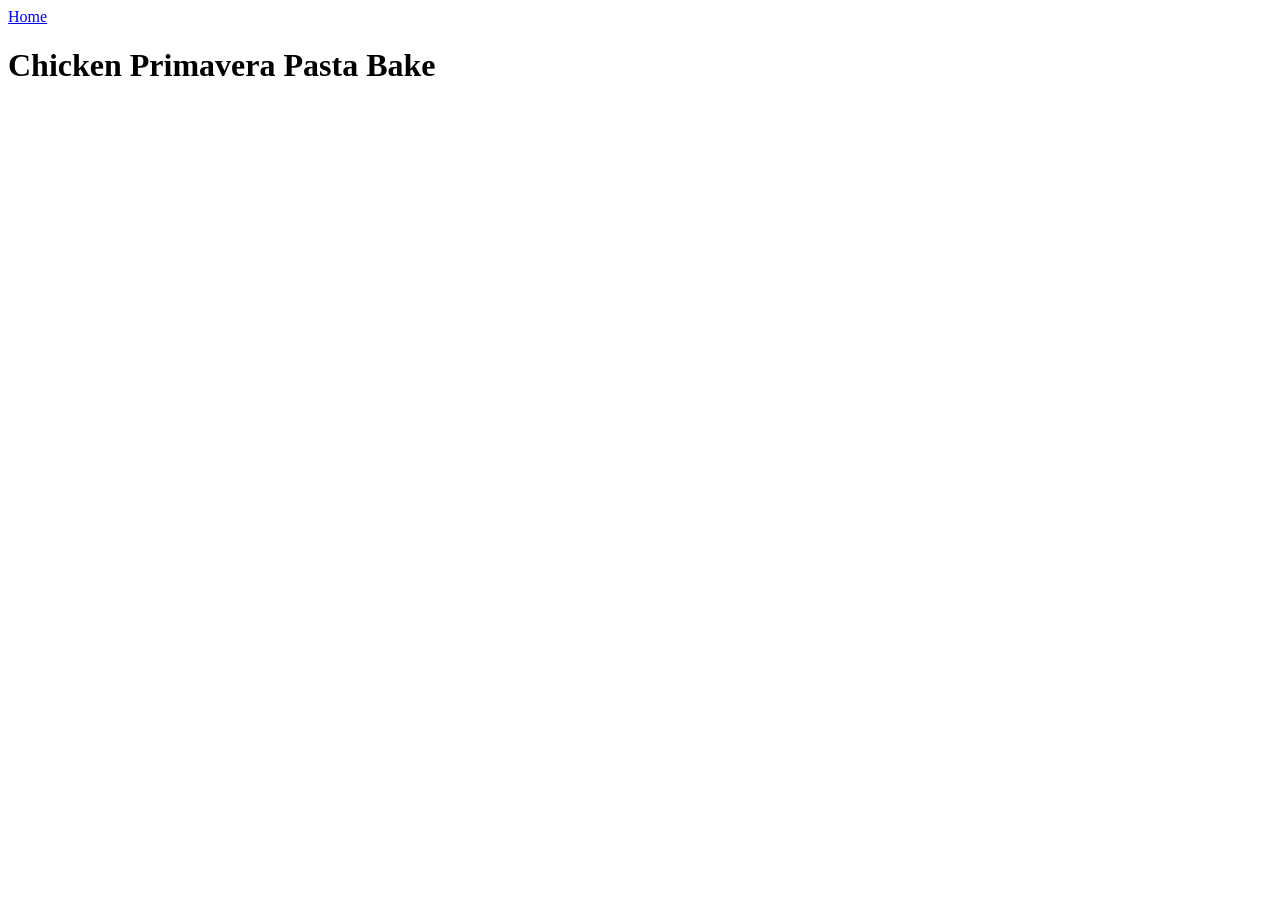
==== recipes/chicken-primavera-pasta-bake.html @ 7d93a8a2 "Add recipe page Added the start of the recipe page, with a link back to the homepage." ====
<!DOCTYPE html>
<html lang="en">
<head>
    <meta charset="UTF-8">
    <meta name="viewport" content="width=device-width, initial-scale=1.0">
    <title>Document</title>
</head>
<body>
    <a href="../index.html">Home</a>
    <h1>Chicken Primavera Pasta Bake</h1>
</body>
</html>
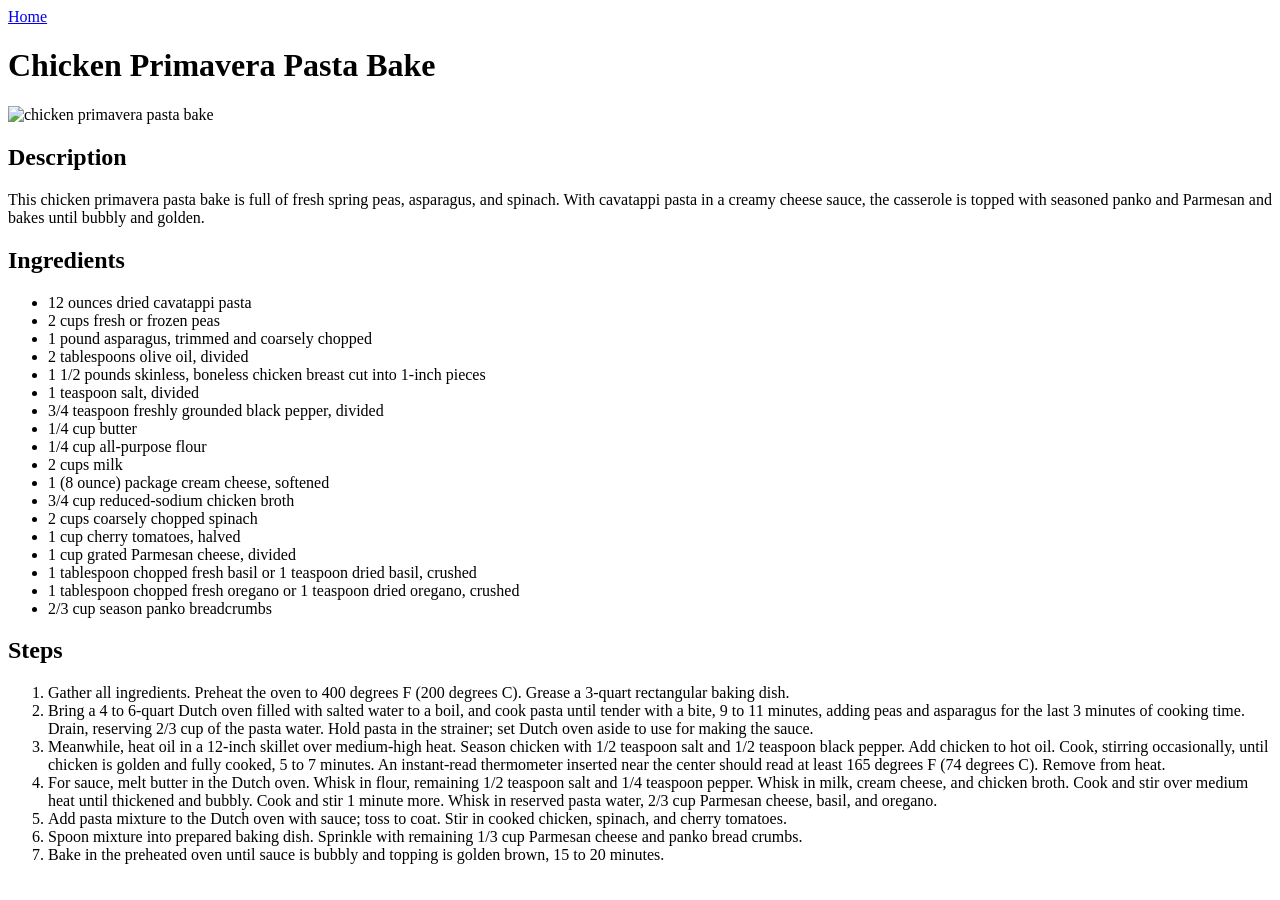
==== commit 4dac0754: "Add recipe details Added the description, ingredients, and steps required to recreate the dish" ====
--- a/recipes/chicken-primavera-pasta-bake.html
+++ b/recipes/chicken-primavera-pasta-bake.html
@@ -8,5 +8,46 @@
 <body>
     <a href="../index.html">Home</a>
     <h1>Chicken Primavera Pasta Bake</h1>
+
+    <img src="https://www.allrecipes.com/thmb/qYJiZvqXXNpok1I8tO9OtwBjxLs=/750x0/filters:no_upscale():max_bytes(150000):strip_icc():format(webp)/11734183-Chicken-Primavera-Pasta-Bake-ddmfs-4x3-A-eecdcdb3a5874845b51874dfd3447703.jpg" alt="chicken primavera pasta bake">
+
+    <h2>Description</h2>
+
+    <p>This chicken primavera pasta bake is full of fresh spring peas, asparagus, and spinach. With cavatappi pasta in a creamy cheese sauce, the casserole is topped with seasoned panko and Parmesan and bakes until bubbly and golden.</p>
+
+    <h2>Ingredients</h2>
+
+    <ul>
+        <li>12 ounces dried cavatappi pasta</li>
+        <li>2 cups fresh or frozen peas</li>
+        <li>1 pound asparagus, trimmed and coarsely chopped</li>
+        <li>2 tablespoons olive oil, divided</li>
+        <li>1 1/2 pounds skinless, boneless chicken breast cut into 1-inch pieces</li>
+        <li>1 teaspoon salt, divided</li>
+        <li>3/4 teaspoon freshly grounded black pepper, divided</li>
+        <li>1/4 cup butter</li>
+        <li>1/4 cup all-purpose flour</li>
+        <li>2 cups milk</li>
+        <li>1 (8 ounce) package cream cheese, softened</li>
+        <li>3/4 cup reduced-sodium chicken broth</li>
+        <li>2 cups coarsely chopped spinach</li>
+        <li>1 cup cherry tomatoes, halved</li>
+        <li>1 cup grated Parmesan cheese, divided</li>
+        <li>1 tablespoon chopped fresh basil or 1 teaspoon dried basil, crushed</li>
+        <li>1 tablespoon chopped fresh oregano or 1 teaspoon dried oregano, crushed</li>
+        <li>2/3 cup season panko breadcrumbs</li>
+    </ul>
+
+    <h2>Steps</h2>
+
+    <ol>
+        <li>Gather all ingredients. Preheat the oven to 400 degrees F (200 degrees C). Grease a 3-quart rectangular baking dish.</li>
+        <li>Bring a 4 to 6-quart Dutch oven filled with salted water to a boil, and cook pasta until tender with a bite, 9 to 11 minutes, adding peas and asparagus for the last 3 minutes of cooking time. Drain, reserving 2/3 cup of the pasta water. Hold pasta in the strainer; set Dutch oven aside to use for making the sauce. </li>
+        <li>Meanwhile, heat oil in a 12-inch skillet over medium-high heat. Season chicken with 1/2 teaspoon salt and 1/2 teaspoon black pepper. Add chicken to hot oil. Cook, stirring occasionally, until chicken is golden and fully cooked, 5 to 7 minutes. An instant-read thermometer inserted near the center should read at least 165 degrees F (74 degrees C). Remove from heat.</li>
+        <li>For sauce, melt butter in the Dutch oven. Whisk in flour, remaining 1/2 teaspoon salt and 1/4 teaspoon pepper. Whisk in milk, cream cheese, and chicken broth. Cook and stir over medium heat until thickened and bubbly. Cook and stir 1 minute more. Whisk in reserved pasta water, 2/3 cup Parmesan cheese, basil, and oregano. </li>
+        <li>Add pasta mixture to the Dutch oven with sauce; toss to coat. Stir in cooked chicken, spinach, and cherry tomatoes.</li>
+        <li>Spoon mixture into prepared baking dish. Sprinkle with remaining 1/3 cup Parmesan cheese and panko bread crumbs.</li>
+        <li>Bake in the preheated oven until sauce is bubbly and topping is golden brown, 15 to 20 minutes.</li>
+    </ol>
 </body>
 </html>
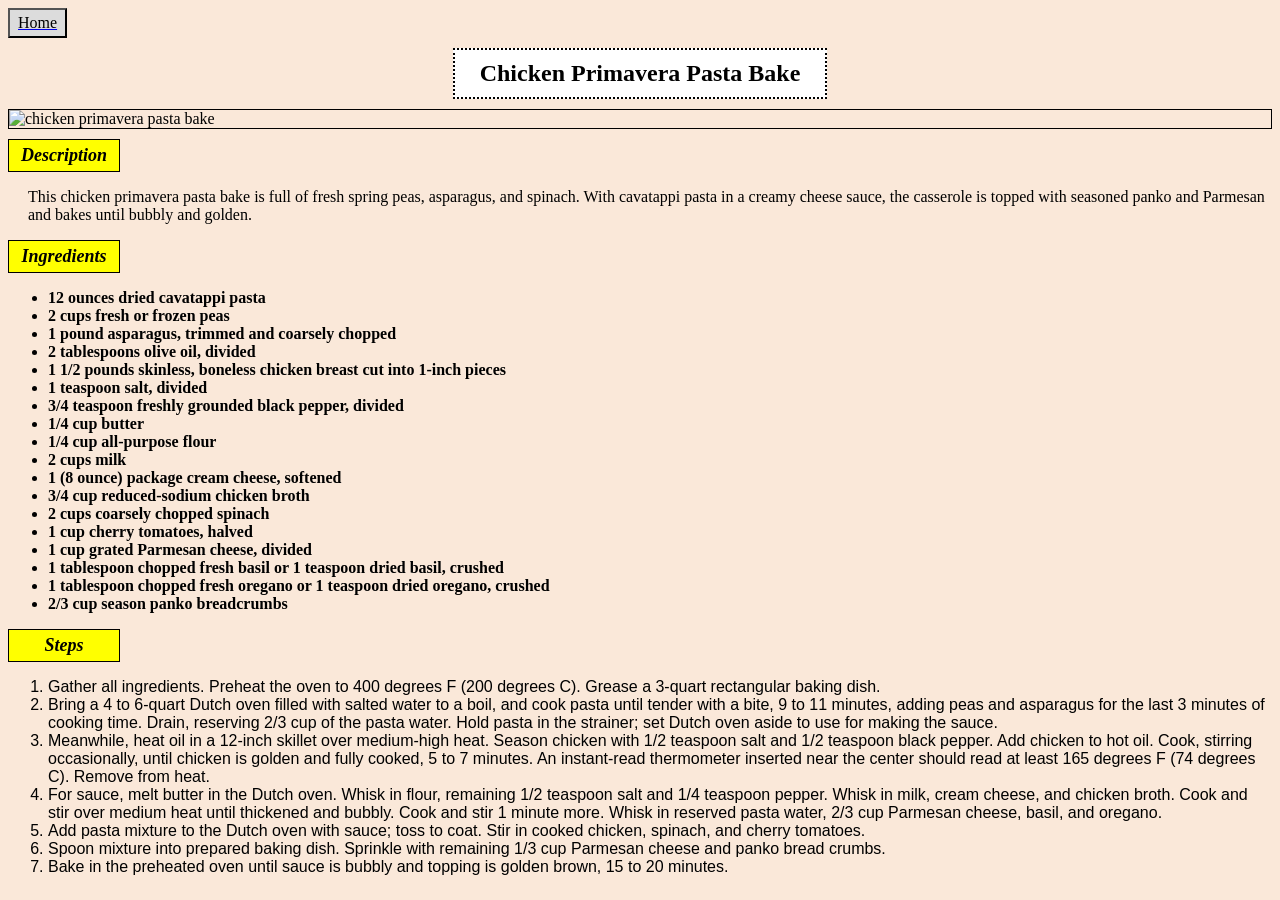
==== commit 3d0e637f: "Add CSS styling to pages" ====
--- a/recipes/chicken-primavera-pasta-bake.html
+++ b/recipes/chicken-primavera-pasta-bake.html
@@ -3,11 +3,12 @@
 <head>
     <meta charset="UTF-8">
     <meta name="viewport" content="width=device-width, initial-scale=1.0">
-    <title>Document</title>
+    <title>Chicken Primavera Pasta Bake</title>
+    <link rel="stylesheet" href="../style.css">
 </head>
 <body>
-    <a href="../index.html">Home</a>
-    <h1>Chicken Primavera Pasta Bake</h1>
+    <a href="../index.html"><button>Home</button></a>
+    <h1 class="header-recipe">Chicken Primavera Pasta Bake</h1>
 
     <img src="https://www.allrecipes.com/thmb/qYJiZvqXXNpok1I8tO9OtwBjxLs=/750x0/filters:no_upscale():max_bytes(150000):strip_icc():format(webp)/11734183-Chicken-Primavera-Pasta-Bake-ddmfs-4x3-A-eecdcdb3a5874845b51874dfd3447703.jpg" alt="chicken primavera pasta bake">
 
--- a/style.css
+++ b/style.css
@@ -0,0 +1,72 @@
+*{
+    font-family: Georgia, 'Times New Roman', Times, serif;
+    background-color: rgb(250, 232, 217);
+}
+
+html{
+    box-sizing: border-box;
+}
+
+h1{
+    box-sizing: inherit;
+    width: 350px;
+    background-color: white;
+    text-align: center;
+    font-size: 48px;
+    padding: 10px;
+    border: 2px solid black;
+    margin: 10px auto;
+}
+
+.header-recipe{
+    box-sizing: inherit;
+    font-size: 24px;
+    border: 2px dotted black;
+    margin: 10px auto;
+}
+
+h2{
+    box-sizing: inherit;
+    background-color: yellow;
+    font-size: 18px;
+    width: 100px;
+    padding: 5px;
+    margin: 10px 0px;
+    text-align: center;
+    font-style: italic;
+    border: 1px solid black;
+}
+
+.links{
+    box-sizing: inherit;
+    font-size: 24px;
+    margin: auto;
+}
+
+button{
+    display: block;
+    box-sizing: inherit;
+    font-size: 16px;
+    background-color: gainsboro;
+    padding: 4px 8px;
+}
+
+img{
+    display: block;
+    box-sizing: inherit;
+    border: 1px solid black;
+    margin: auto;
+}
+
+p{
+    box-sizing: inherit;
+    padding-left: 20px;
+}
+
+ul{
+    font-weight: bold;
+}
+
+ol li{
+    font-family: Arial, Helvetica, sans-serif;
+}
